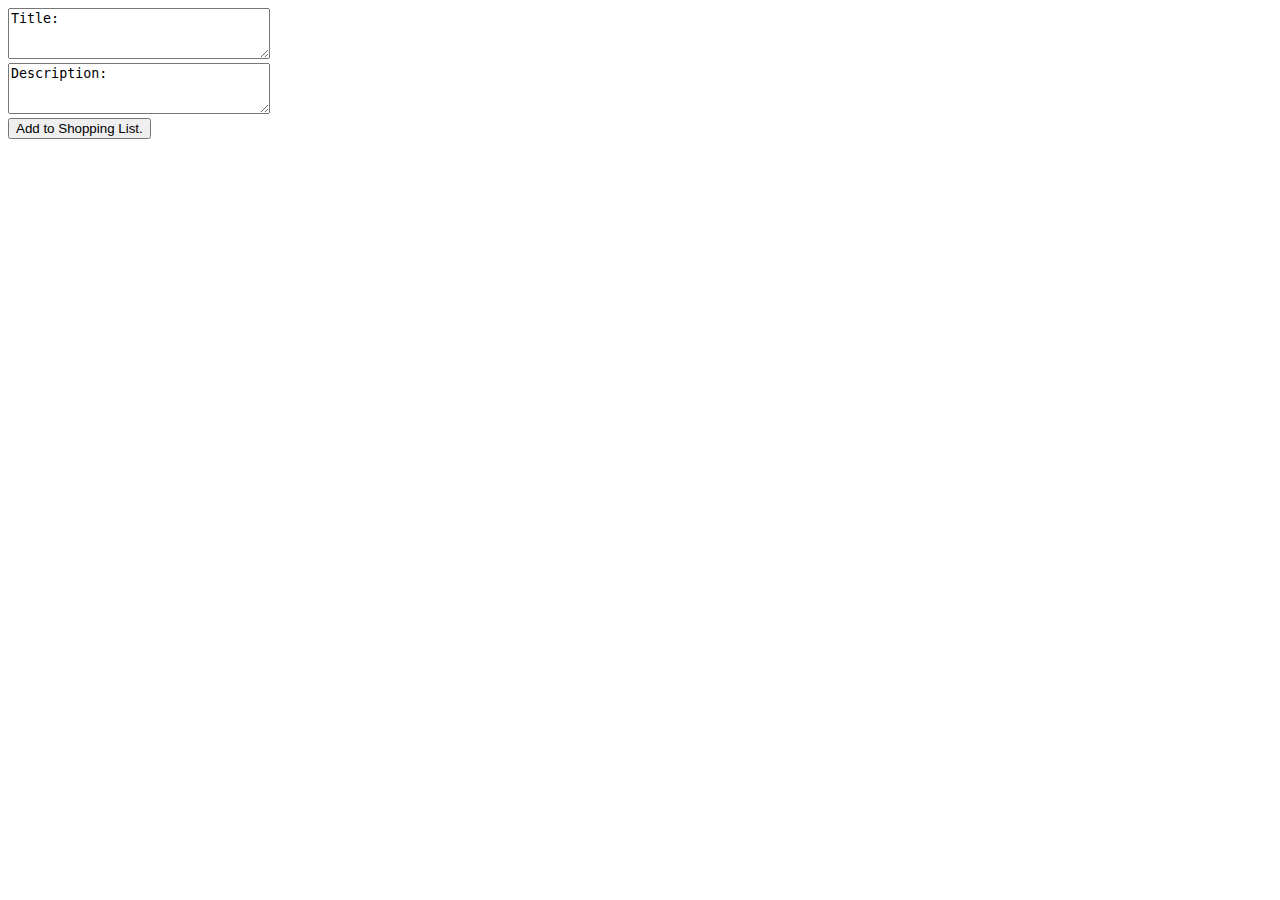
==== index.html @ cbe0b022 "added shopping list" ====
<!DOCTYPE html>
<html lang="en">
<head>
  <meta charset="UTF-8">
  <title>Document</title>
</head>
<body>
<div id="content">
  <form>
    <textarea rows="3" cols="30" value="title">Title:</textarea><br>
    <textarea rows="3" cols="30" value="desc">Description:</textarea><br>
    <button id="add_shopping_list_item_button" onclick="add_to_shopping_list(title,desc)">Add to Shopping List.</button>
  </form>
</div>
<script type="text/javascript" src="js/shopping_list_item.js_"></script>
<script type="text/javascript" src="js/shopping_list.js"></script>
<script type="text/javascript" src="js/app.js"></script>

</body>
</html>
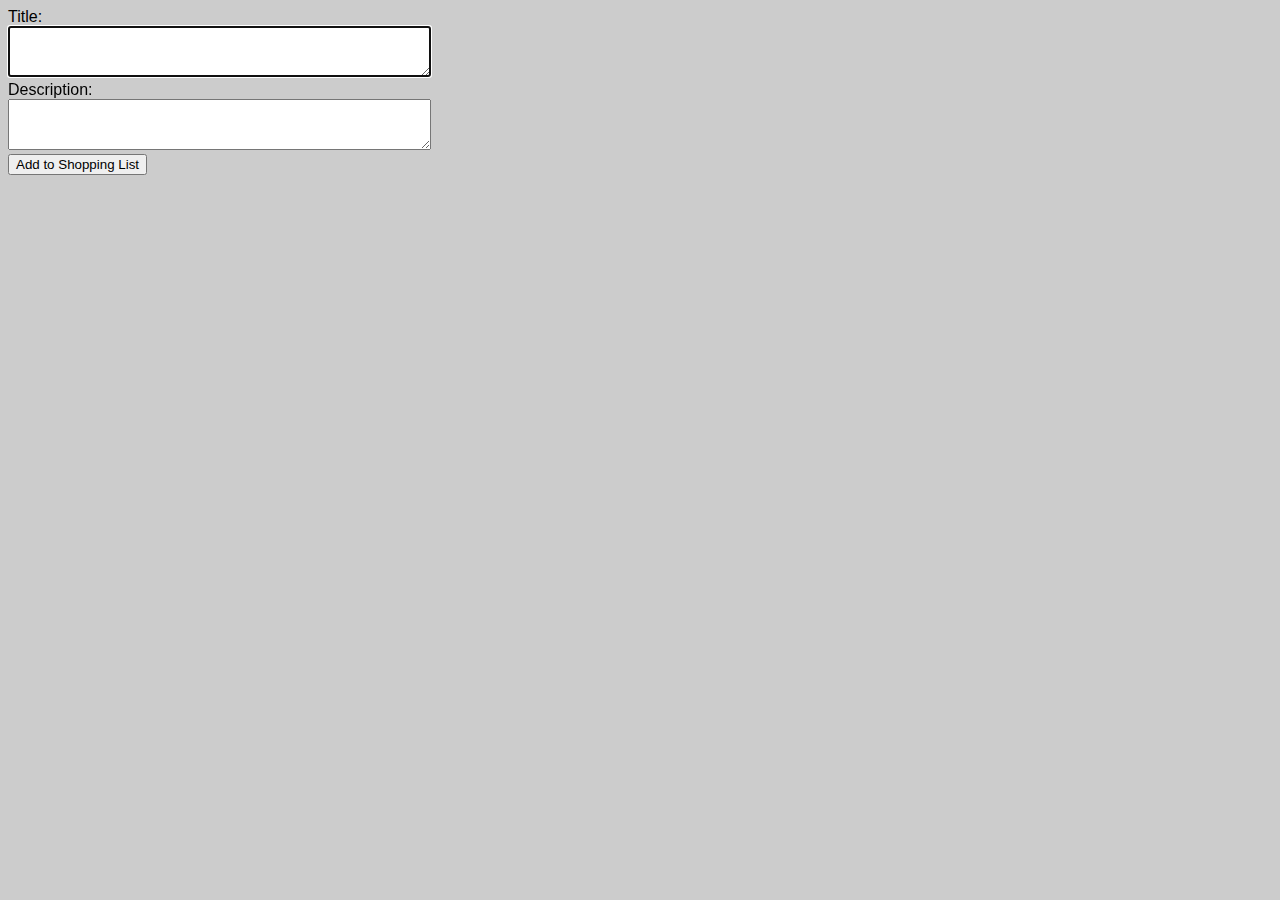
==== commit cb0e2d5c: "completed shopping list" ====
--- a/index.html
+++ b/index.html
@@ -2,19 +2,18 @@
 <html lang="en">
 <head>
   <meta charset="UTF-8">
-  <title>Document</title>
+  <title>Shoppy Time: Life is shoppy.</title>
+  <link rel="stylesheet" type="text/css" href="/css/styles.css">
 </head>
 <body>
-<div id="content">
-  <form>
-    <textarea rows="3" cols="30" value="title">Title:</textarea><br>
-    <textarea rows="3" cols="30" value="desc">Description:</textarea><br>
-    <button id="add_shopping_list_item_button" onclick="add_to_shopping_list(title,desc)">Add to Shopping List.</button>
-  </form>
-</div>
-<script type="text/javascript" src="js/shopping_list_item.js_"></script>
+<script type="text/javascript" src="js/shopping_list_item.js"></script>
 <script type="text/javascript" src="js/shopping_list.js"></script>
 <script type="text/javascript" src="js/app.js"></script>
 
+<form>
+  Title:<br><textarea rows="3" cols="50" id="shoptitle" name="Title"></textarea><br>
+  Description:<br><textarea rows="3" cols="50" id="shopdesc" name="Description"></textarea><br>
+  <button type="button" id="add_shopping_list_item_button" onclick="add_to_shopping_list()">Add to Shopping List</button>
+<div id="content"></div>
 </body>
 </html>--- a/css/styles.css
+++ b/css/styles.css
@@ -0,0 +1,29 @@
+body {
+	/* GLORIOUS COMIC SANS */
+	font-family: "Comic Sans MS", sans-serif;
+	background: #CCC;
+	font-size: 16px;
+}
+ul {
+	margin: 5px;
+	padding: 0;
+}
+li {
+	margin: 0;
+	padding: 16px;
+	width: 666px;
+	display: block;
+	border: thin solid #666;
+}
+
+.damn_button {
+	width: 100px;
+}
+
+.true div{
+	color: green;
+}
+
+.false div{
+	color: red;
+}